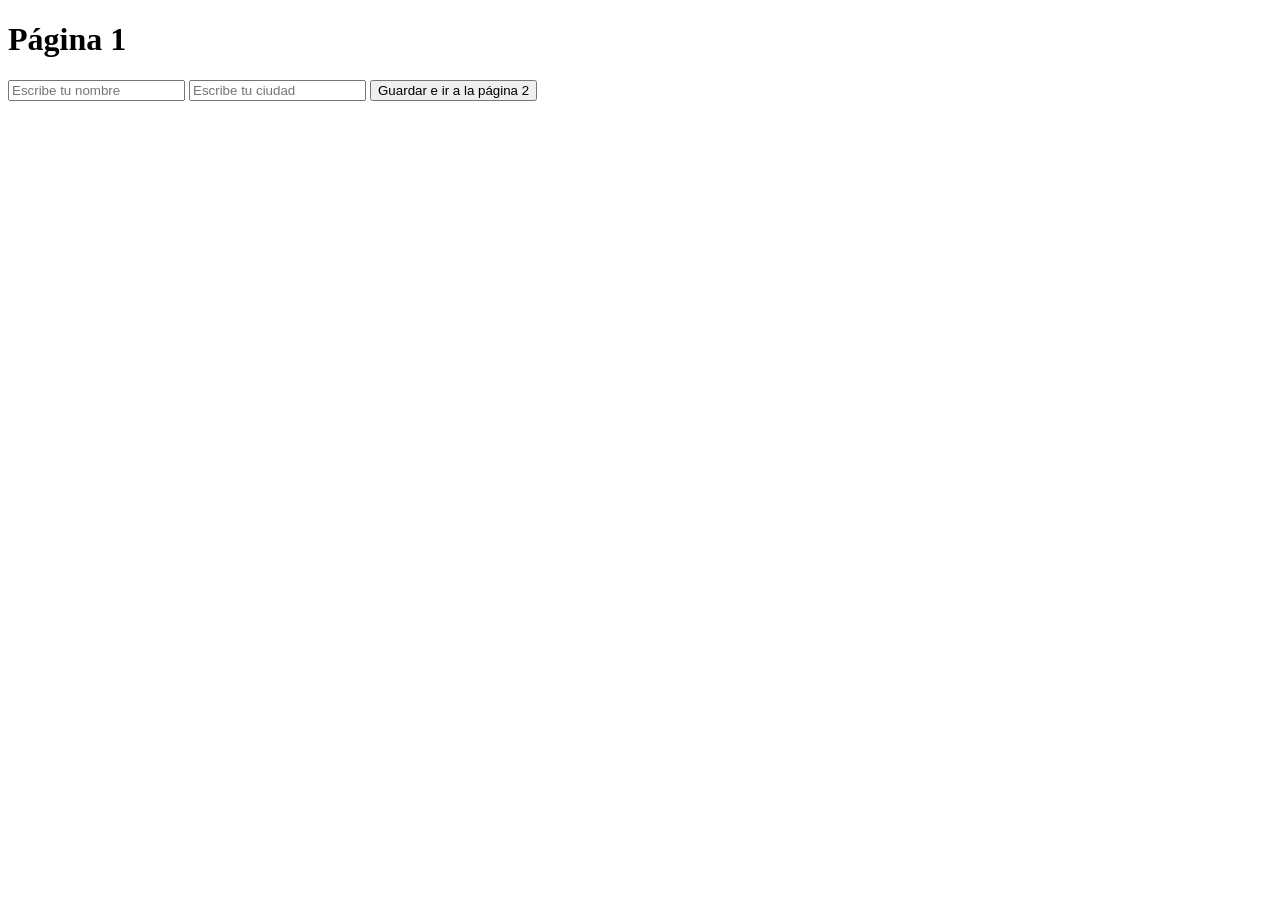
==== index.html @ 91d98280 "se agregan los archivos html, js y css" ====
<!DOCTYPE html>
<html lang="es">
<head>
    <meta charset="UTF-8">
    <meta name="viewport" content="width=device-width, initial-scale=1.0">
    <title>Pagina 1</title>
    <script src="js/pagina1.js" defer></script>

</head>
<body>
    <h1>Página 1</h1>
    <input type="text" id="nombre" placeholder="Escribe tu nombre">
    <input type="text" id="ciudad" placeholder="Escribe tu ciudad">
    <button id="btn-guardar">Guardar e ir a la página 2</button>
</body>
</html>
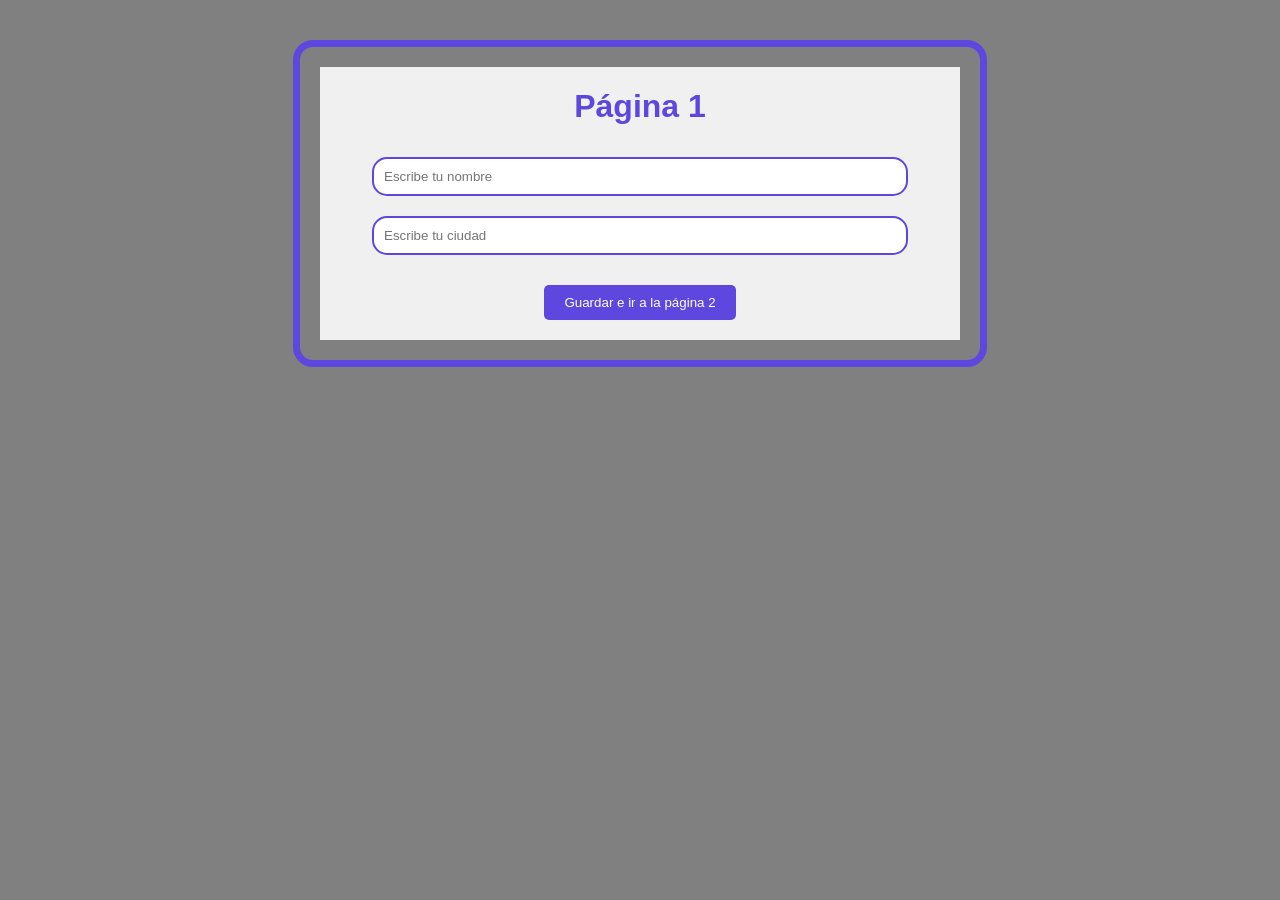
==== commit f793ba70: "se da estilo a las paginas" ====
--- a/index.html
+++ b/index.html
@@ -4,13 +4,16 @@
     <meta charset="UTF-8">
     <meta name="viewport" content="width=device-width, initial-scale=1.0">
     <title>Pagina 1</title>
+    <link rel="stylesheet" href="css/pagina1.css">
     <script src="js/pagina1.js" defer></script>
 
 </head>
 <body>
+    <div class="container">
     <h1>Página 1</h1>
     <input type="text" id="nombre" placeholder="Escribe tu nombre">
     <input type="text" id="ciudad" placeholder="Escribe tu ciudad">
     <button id="btn-guardar">Guardar e ir a la página 2</button>
+    </div>
 </body>
 </html>
--- a/css/pagina1.css
+++ b/css/pagina1.css
@@ -0,0 +1,54 @@
+body{
+    background-color: gray;
+    font-family: Arial, sans-serif;
+    margin: 40px auto;
+    padding: 20px;
+    width: 50%;
+    border: 7px solid #5e47de;
+    border-radius: 20px;
+}
+h1{
+    color: #5e47de;
+    text-align: center;
+}
+h2{
+    color: #5e47de;
+    text-align: center;
+}
+input{
+    display: block;
+    margin: 10px auto;
+    padding: 10px;
+    width: 80%;
+    border: 2px solid #5e47de;
+    border-radius: 15px;
+}
+button{
+    display: block;
+    margin: 20px auto;
+    padding: 10px 20px;
+    background-color: #5e47de;
+    color: white;
+    border: none;
+    border-radius: 5px;
+    cursor: pointer;
+}
+button:hover{
+    background-color: #4a36b8;
+}
+.container {
+    background-color: #f0f0f0;
+    display: flex;
+    flex-direction: column;
+    align-items: center;
+}
+section {
+    margin-top: 20px;
+    padding: 20px;
+    background-color: #e0e0e0;
+    border-radius: 10px;
+    border: 2px solid #5e47de;
+    width: 80%;
+    margin: 20px auto;
+}
+
